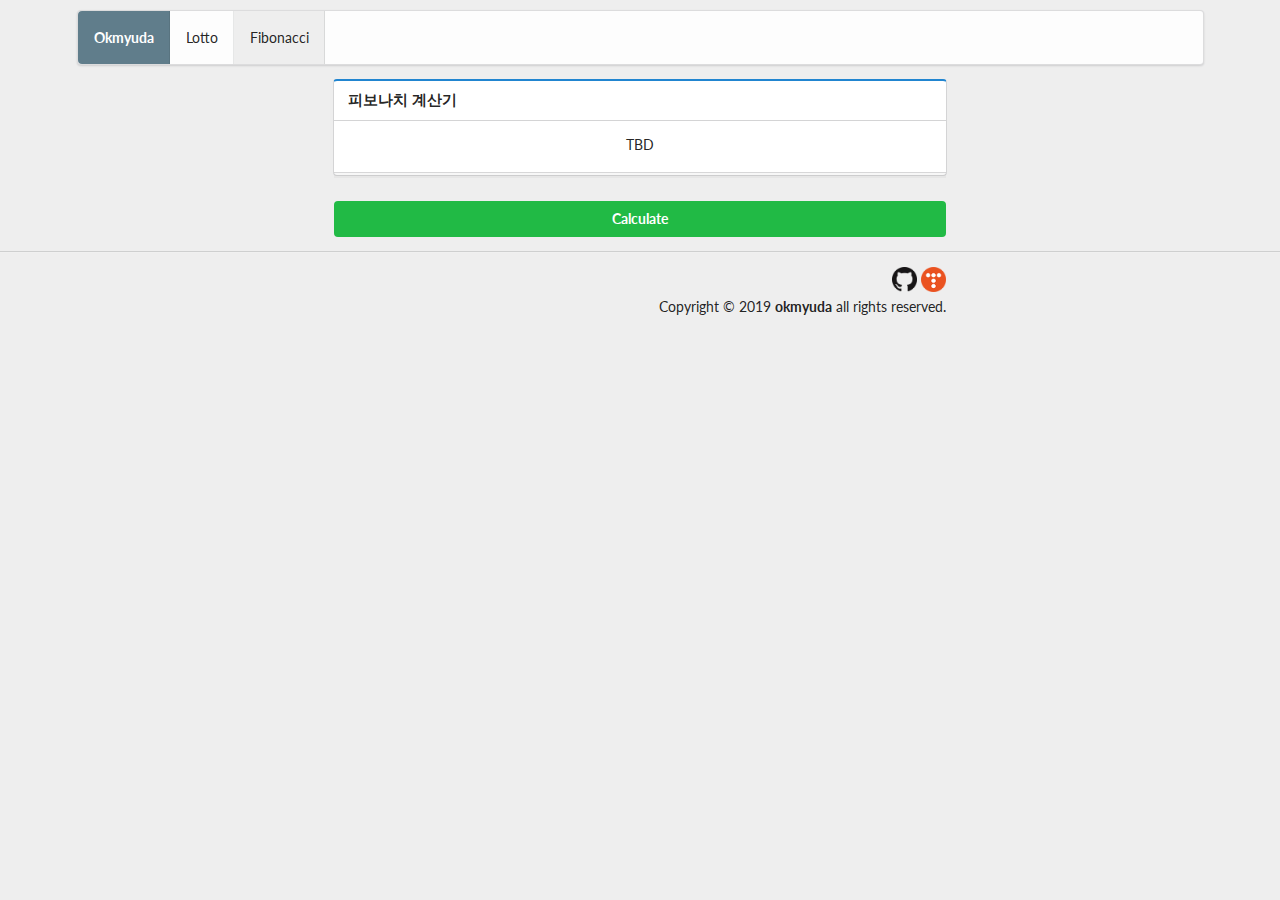
==== fibonacci.html @ 7f733cba "Fix js. Add menu container." ====
<!doctype html>
<html lang="ko">
    <head>
        <meta charset="utf-8">
        <meta name="viewport" content="width=device-width, initial-scale=1, maximum-scale=1">
        <title>Okmyuda Zone</title>

        <link rel="icon" href="img/favicon.ico">
        <link rel="stylesheet" type="text/css" href="Semantic-UI-CSS-master/semantic.min.css">
        <link rel="stylesheet" type="text/css" href="css/style.css">

        <script src="https://ajax.googleapis.com/ajax/libs/jquery/3.3.1/jquery.min.js"></script>
        <script src="Semantic-UI-CSS-master/semantic.min.js"></script>

        <script>
            $(document).ready(function() {
                $.getScript("js/okmyuda_lotto.js", function() {
                });
            });
        </script>

        <script async src="//pagead2.googlesyndication.com/pagead/js/adsbygoogle.js"></script>
        <script>
            (adsbygoogle = window.adsbygoogle || []).push({
                google_ad_client: "ca-pub-5237023707102425",
                enable_page_level_ads: true
            });
        </script>
    </head>
    <body>
        <div class="ui container" style="padding-top:10px;">
            <div class="ui menu"style="height:55px;background-color:#fdfdfd;">
                <a class="header item" href="index.html" style="color:#ffffff;background-color:#607d8b;">Okmyuda</a>
                <a class="item" href="lotto.html">Lotto</a>
                <div class="item" href="fibonacci.html" style="background-color:#eeeeee;">Fibonacci</div>
            </div>
        </div>
        <div class="ui stackable four column centered grid" style="margin:auto;">
            <div class="two column centered row">
                <div class="column">
                    <div class="ui top attached header blue segment">
                        <p class="ui small header">피보나치 계산기</p>
                    </div>
    
                    <div class="ui bottom attached stacked segment center aligned">

                        TBD

                    </div>
                </div>
                <div class="column" style="padding-top:25px;">
                    <button class="positive ui button" style="width:100%;">Calculate</button>
                </div>

                <div class="ui divider"></div>
                <div class="right aligned column">
                        <a href="https://github.com/okmyuda" target="_blank"><img src="img/GitHub-Mark-64px.png" style="width:25px;"></a>
                        <a href="https://okmyuda.tistory.com" target="_blank"><img src="img/Tistory-Mark-64px.png" style="width:25px;"></a>
                    <p>Copyright &copy; 2019 <b>okmyuda</b> all rights reserved.</p>
                </div>
            </div>
        </div>
    </body>
</html>
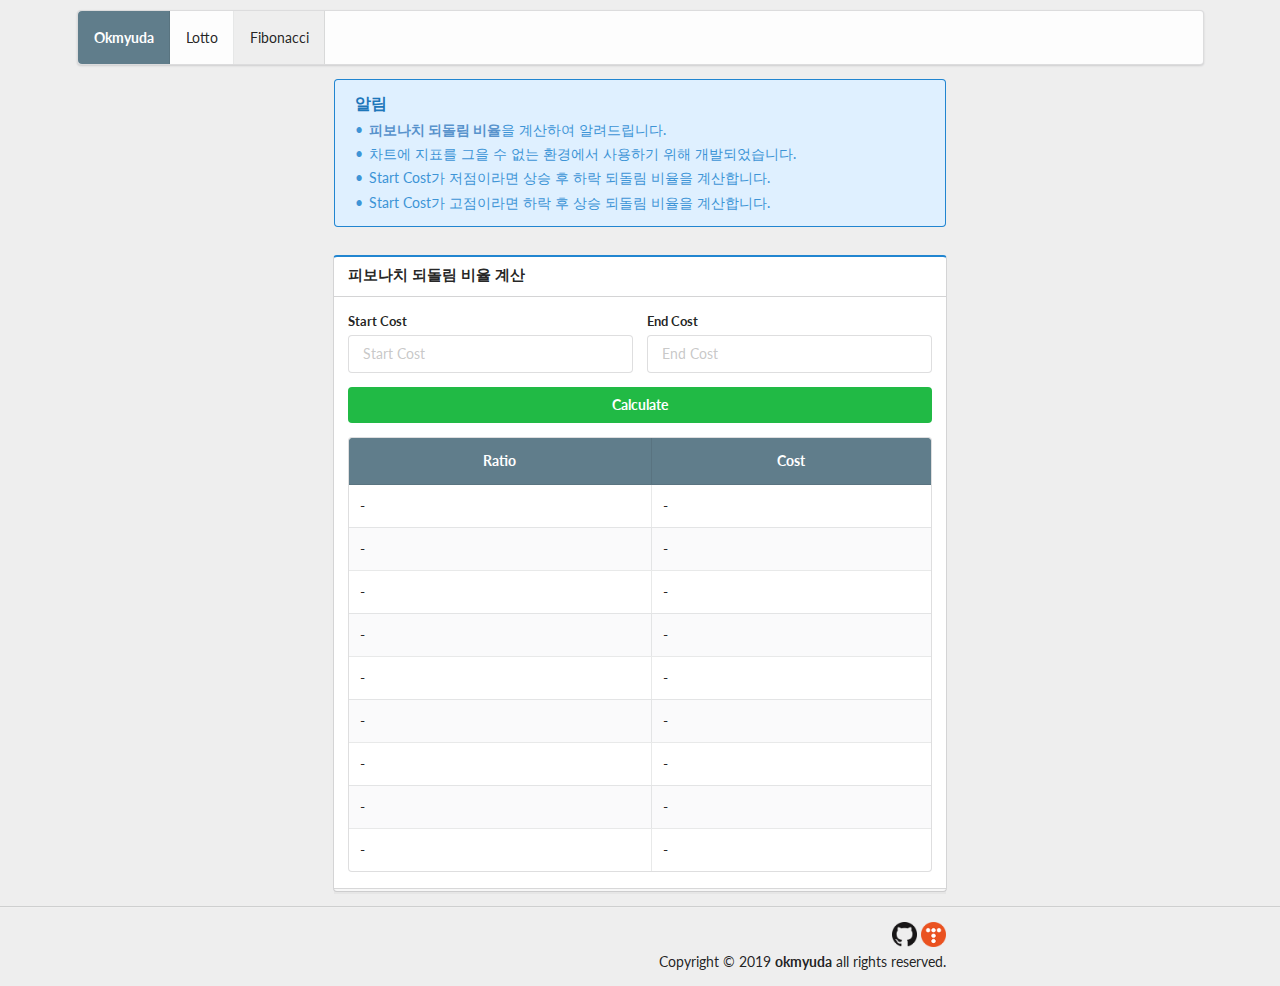
==== commit 78146778: "[Fibonacci] implementation" ====
--- a/fibonacci.html
+++ b/fibonacci.html
@@ -14,7 +14,7 @@
 
         <script>
             $(document).ready(function() {
-                $.getScript("js/okmyuda_lotto.js", function() {
+                $.getScript("js/okmyuda_fibonacci.js", function() {
                 });
             });
         </script>
@@ -38,20 +38,93 @@
         <div class="ui stackable four column centered grid" style="margin:auto;">
             <div class="two column centered row">
                 <div class="column">
+                    <div class="ui blue message">
+                        <div class="header">
+                            알림
+                        </div>
+                        <ul class="list">
+                            <li><a href="https://en.wikipedia.org/wiki/Fibonacci_retracement" target="_blank" style="font-weight: bold;">피보나치 되돌림 비율</a>을 계산하여 알려드립니다.</li>
+                            <li>차트에 지표를 그을 수 없는 환경에서 사용하기 위해 개발되었습니다.</li>
+                            <li>Start Cost가 저점이라면 상승 후 하락 되돌림 비율을 계산합니다.</li>
+                            <li>Start Cost가 고점이라면 하락 후 상승 되돌림 비율을 계산합니다.</li>
+                        </ul>
+                    </div>
+                </div>
+            </div>
+            <div class="two column centered row">
+                <div class="column">
                     <div class="ui top attached header blue segment">
-                        <p class="ui small header">피보나치 계산기</p>
+                        <p class="ui small header">피보나치 되돌림 비율 계산</p>
                     </div>
     
-                    <div class="ui bottom attached stacked segment center aligned">
+                    <div class="ui bottom attached stacked segment">
 
-                        TBD
+                        <form class="ui form">
+                            <div class="two fields">
+                                <div class="field">
+                                    <label>Start Cost</label>
+                                    <input type="number" id="costStart" placeholder="Start Cost">
+                                </div>
+
+                                <div class="field">
+                                    <label>End Cost</label>
+                                    <input type="number" id="costEnd" placeholder="End Cost">
+                                </div>
+                            </div>
+                            <!-- <div class="ui error message"></div> -->
+                        </form>
+                        
+                        <button class="positive ui button" name="calculate" style="width:100%;" onclick="clickBtnCalculate()">Calculate</button>
+                        
+                        <table class="ui selectable celled striped table">
+                            <thead>
+                                <tr style="background-color:#607d8b;color:#ffffff;">
+                                    <th class="center aligned" style="background-color:#607d8b;color:#ffffff;">Ratio</th>
+                                    <th class="center aligned" style="background-color:#607d8b;color:#ffffff;">Cost</th>
+                                </tr>
+                            </thead>
+                            <tbody>
+                                <tr>
+                                    <td data-label="Ratio" id="ratio1">-</td>
+                                    <td data-label="Cost" id="cost1">-</td>
+                                </tr>
+                                <tr>
+                                    <td data-label="Ratio" id="ratio2">-</td>
+                                    <td data-label="Cost" id="cost2">-</td>
+                                </tr>
+                                <tr>
+                                    <td data-label="Ratio" id="ratio3">-</td>
+                                    <td data-label="Cost" id="cost3">-</td>
+                                </tr>
+                                <tr>
+                                    <td data-label="Ratio" id="ratio4">-</td>
+                                    <td data-label="Cost" id="cost4">-</td>
+                                </tr>
+                                <tr>
+                                    <td data-label="Ratio" id="ratio5">-</td>
+                                    <td data-label="Cost" id="cost5">-</td>
+                                </tr>
+                                <tr>
+                                    <td data-label="Ratio" id="ratio6">-</td>
+                                    <td data-label="Cost" id="cost6">-</td>
+                                </tr>
+                                <tr>
+                                    <td data-label="Ratio" id="ratio7">-</td>
+                                    <td data-label="Cost" id="cost7">-</td>
+                                </tr>
+                                <tr>
+                                    <td data-label="Ratio" id="ratio8">-</td>
+                                    <td data-label="Cost" id="cost8">-</td>
+                                </tr>
+                                <tr>
+                                    <td data-label="Ratio" id="ratio9">-</td>
+                                    <td data-label="Cost" id="cost9">-</td>
+                                </tr>
+                            </tbody>
+                        </table>
 
                     </div>
                 </div>
-                <div class="column" style="padding-top:25px;">
-                    <button class="positive ui button" style="width:100%;">Calculate</button>
-                </div>
-
                 <div class="ui divider"></div>
                 <div class="right aligned column">
                         <a href="https://github.com/okmyuda" target="_blank"><img src="img/GitHub-Mark-64px.png" style="width:25px;"></a>
